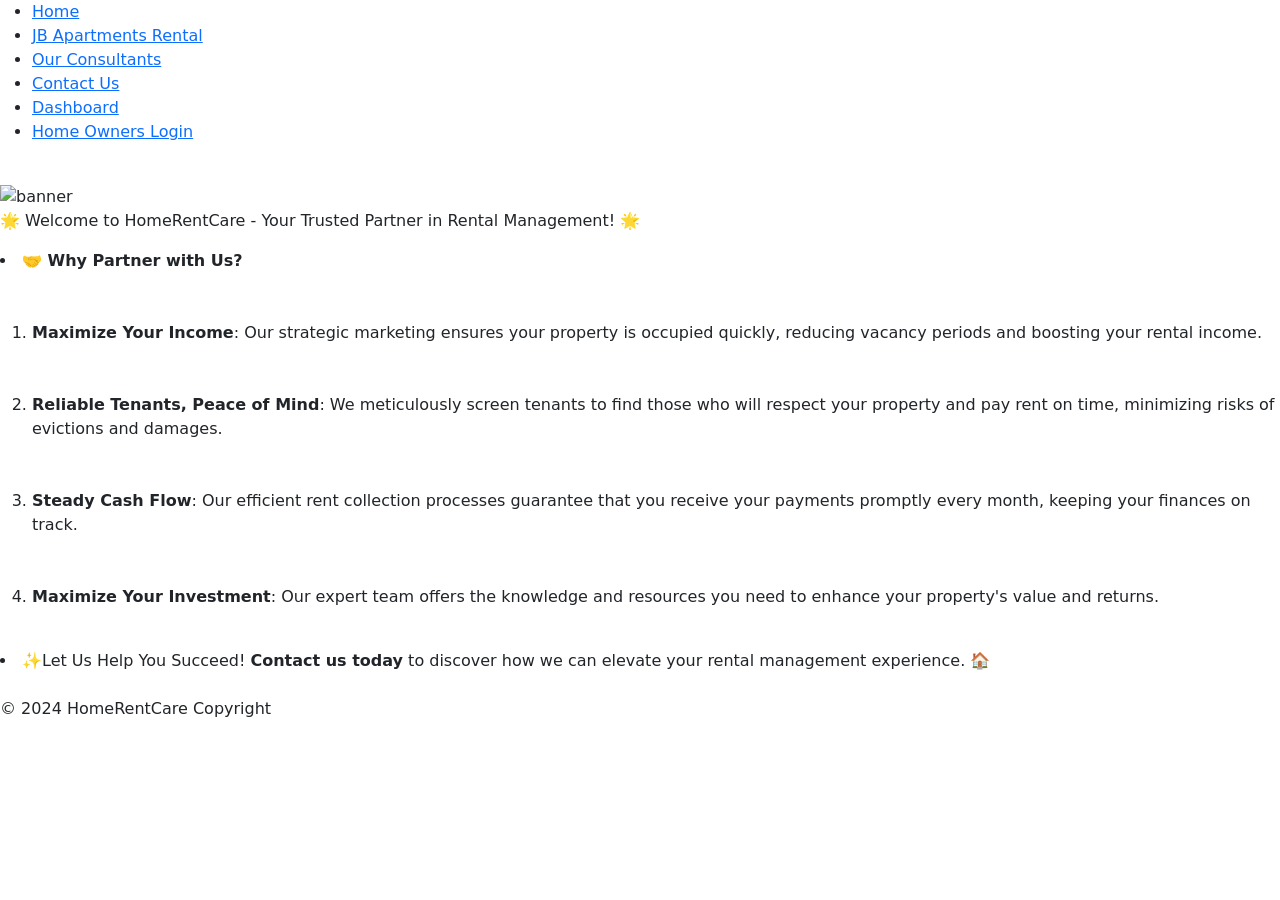
==== index.html @ b2a4792a "Add files via upload" ====
<!DOCTYPE html>
<html lang="en">
<head>
    <meta charset="UTF-8">
    <meta name="viewport" content="width=device-width, initial-scale=1.0">
    <title>HomeRentCare</title>
    <link href="https://cdn.jsdelivr.net/npm/bootstrap@5.3.3/dist/css/bootstrap.min.css" rel="stylesheet" integrity="sha384-QWTKZyjpPEjISv5WaRU9OFeRpok6YctnYmDr5pNlyT2bRjXh0JMhjY6hW+ALEwIH" crossorigin="anonymous">
    <!--link rel="stylesheet" href="css/bootstrap.css"-->
    <link rel="preconnect" href="https://fonts.googleapis.com">
    <link rel="preconnect" href="https://fonts.gstatic.com" crossorigin>
    <link href="https://fonts.googleapis.com/css2?family=Montserrat:ital,wght@0,100..900;1,100..900&display=swap" rel="stylesheet">
    <link rel="stylesheet" href="css/main.css">
</head>
<body id="center">
    <header>
        <ul class="topnav">
          <li><a href="index.html">Home</a></li>
          <li><a href="jbapartmentrental.html">JB Apartments Rental</a></li>
         <!-- <li><a href="jbroomsrental.html">JB Rooms Rental</a></li> -->
          <li><a href="ourconsultants.html">Our Consultants</a></li>
          <li><a href="contactus.html">Contact Us</a></li>
          <li><a href="Dashboard.html">Dashboard</a></li>
          <li><a href="homeownerslogin.html">Home Owners Login</a></li>
        </ul>

    </header>
    <BR>
      <!--<img src="img/homerentcare.jpeg" alt="banner" class="logo">-->
      <img src="img/homerentcarebanner.png" alt="banner" class="banner"><BR>

      <p class="welcome">🌟 Welcome to HomeRentCare - Your Trusted Partner in Rental Management! 🌟</p>
    <div class="whyus">
      
      <li><b>🤝 Why Partner with Us?</b></li><BR><BR>
      <ol>
        <li><b>Maximize Your Income</b>: Our strategic marketing ensures your property is occupied quickly, reducing vacancy periods and boosting your rental income.</li><BR><BR>
        <li><b>Reliable Tenants, Peace of Mind</b>: We meticulously screen tenants to find those who will respect your property and pay rent on time, minimizing risks of evictions and damages.</li><BR><BR>
        <li><b>Steady Cash Flow</b>: Our efficient rent collection processes guarantee that you receive your payments promptly every month, keeping your finances on track.</li><BR><BR>
        <li><b>Maximize Your Investment</b>: Our expert team offers the knowledge and resources you need to enhance your property's value and returns.</li><BR>
      </ol>
      <li>✨Let Us Help You Succeed! <b>Contact us today</b> to discover how we can elevate your rental management experience. 🏠</li><BR>
      
        </div>
    <footer>
        <p>&copy; 2024 HomeRentCare Copyright</p>
    </footer>
    <script src="https://cdn.jsdelivr.net/npm/bootstrap@5.3.3/dist/js/bootstrap.min.js" integrity="sha384-0pUGZvbkm6XF6gxjEnlmuGrJXVbNuzT9qBBavbLwCsOGabYfZo0T0to5eqruptLy" crossorigin="anonymous"></script>
</body>
</html>
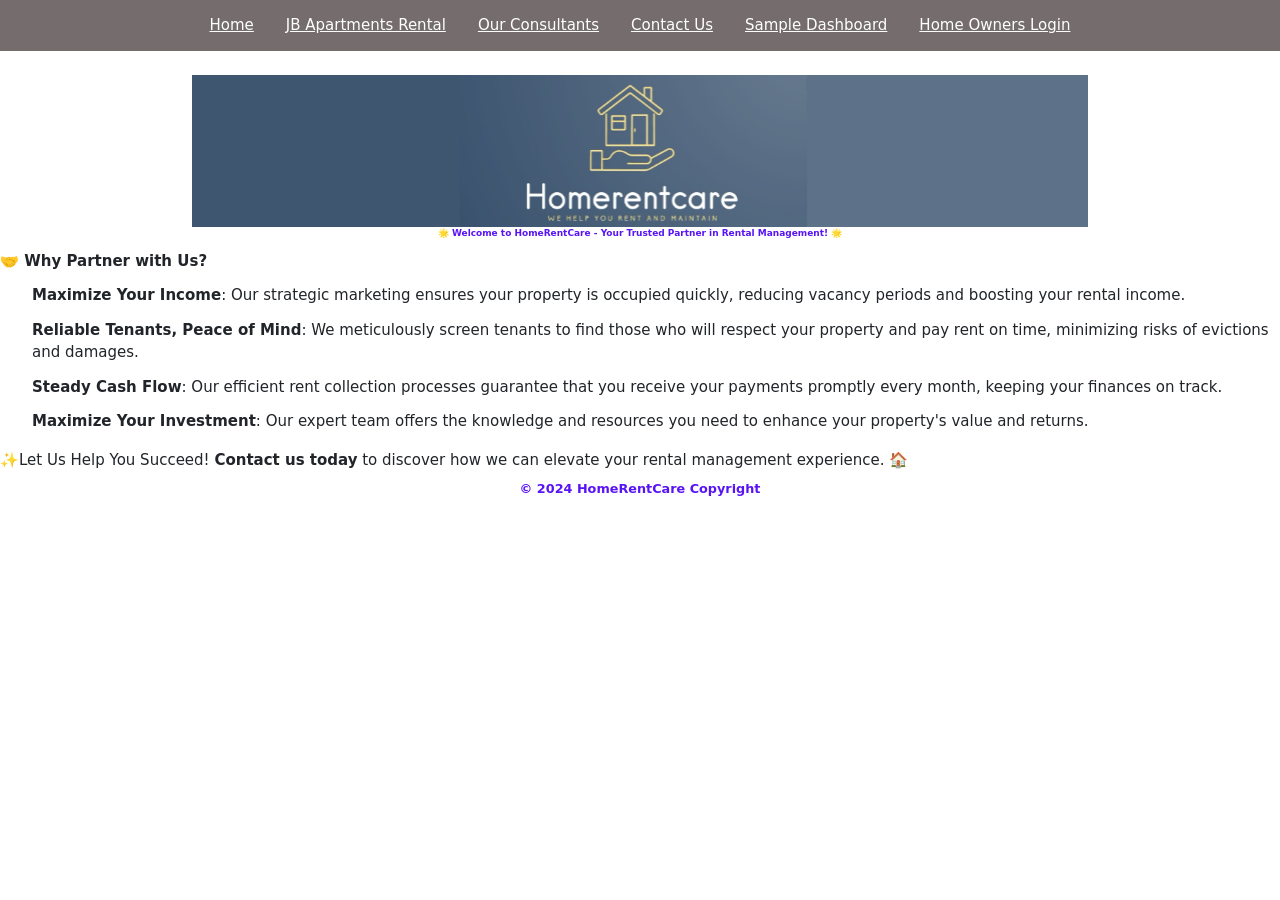
==== commit 18edba05: "minor updates" ====
--- a/index.html
+++ b/index.html
@@ -19,14 +19,14 @@
          <!-- <li><a href="jbroomsrental.html">JB Rooms Rental</a></li> -->
           <li><a href="ourconsultants.html">Our Consultants</a></li>
           <li><a href="contactus.html">Contact Us</a></li>
-          <li><a href="Dashboard.html">Dashboard</a></li>
+          <li><a href="SampleDashboard.html">Sample Dashboard</a></li>
           <li><a href="homeownerslogin.html">Home Owners Login</a></li>
         </ul>
 
     </header>
     <BR>
       <!--<img src="img/homerentcare.jpeg" alt="banner" class="logo">-->
-      <img src="img/homerentcarebanner.png" alt="banner" class="banner"><BR>
+      <img src="img/homerentcarebanner.png" alt="homerentcarebanner"  width="70%" height="10%"><BR>
 
       <p class="welcome">🌟 Welcome to HomeRentCare - Your Trusted Partner in Rental Management! 🌟</p>
     <div class="whyus">
--- a/css/main.css
+++ b/css/main.css
@@ -0,0 +1,201 @@
+/* <uniquifier>: Use a unique and descriptive class name
+   <weight>: Use a value from 100 to 900 */
+
+.montserrat-<uniquifier> {
+  font-family: "Montserrat", sans-serif;
+  font-weight: <weight>;
+  font-style: normal;
+  font-size: 15px;
+}
+  #center {
+    text-align: center;
+    }
+  
+  #end {
+    text-align: end;
+  }
+
+  img.banner {
+    width: 40%;
+    height:  ;
+  }
+
+  img.logo {
+    width: 15%;
+    height:  ;
+  }
+
+  p {color: rgb(88, 20, 245);
+    font-size: 1vw;
+    font-weight: bold;
+    margin-bottom: 1em; /* adds 1 unit of spacing after each paragraph */
+  }
+
+  p.welcome {
+    font-size: 9px;
+  }
+
+  p.card-text {
+    font-size: 12px;
+  }
+
+  div {
+    margin-bottom: 1em; /* adds 2 units of spacing after each div */
+    /* background-color: lightgrey;
+    width: 300px;
+    border: 15px solid green;
+    padding: 50px;
+    margin: 20px; */
+  }
+
+  div.whyus {
+    text-align: left;
+    font-size: 8px;
+  }
+
+  a:link {
+    color: black;
+  }
+  
+  /* visited link */
+  a:visited {
+    color: rgba(10, 10, 10, 0.89);
+  }
+  
+  /* mouse over link */
+  a:hover {
+    color: hotpink;
+  }
+  
+  /* selected link */
+  a:active {
+    color: rgb(240, 11, 11);
+  }
+
+  ul {
+    list-style-type: none;
+    margin: 0;
+    padding: 0;
+    font-size: 8px;
+  }
+  
+  li {
+    display: inline;
+    font-size: 15px;
+    text-align: left;
+  }
+
+//  body {
+//      /*background-color: hsla(168, 56%, 98%, 0.945);*/
+ //     margin: 1px;
+      
+ //     font-family: Arial;
+//      color: rgb(16, 16, 16);
+//      font-size: 14px;
+//      font-weight: 400;
+ //     line-height: 1;
+//      letter-spacing: 1px;
+ //     background-image: url("../img/stone.png");
+ //     width: 100vw;
+//
+ //      }
+
+  #inline-example {
+    display: inline;
+    background-color: yellow;
+    padding: 10px;
+    margin: 10px;
+    border: 1px solid red;
+    height: 20px;
+    width: 20px;
+  }
+  
+  #block-example {
+    display: block;
+    background-color: yellow;
+    padding: 10px;
+    margin: 10px;
+    border: 1px solid red;
+    height: 100px;
+    width: 100px;
+  }
+  
+  #inline-block-example {
+    display: inline-block;
+    //background-color: rgb(229, 253, 123);
+    //padding: 10px;
+    //margin: 10px;
+    //border: 1px solid red;
+    //height: 100px;
+    //width: 100px;
+  }
+
+  #box {
+      display: flex;
+      flex-direction: row; justify-content:flex-start;
+      width: 600px;
+      height: 600px;
+      border: 1px solid black;
+      }
+
+  .item {
+      border: 1px solid red;
+      height: min-content;
+      padding: 10px;
+        }
+        
+  .city {
+      background-color: tomato;
+      color: rgb(63, 8, 246);
+      border: 2px solid black;
+      font-size: 3vw;
+      margin: 20px;
+      padding: 20px;
+        }
+  
+  ul.topnav {
+          list-style-type: none;
+          margin: auto;
+          padding: 0;
+          overflow: hidden;
+          background-color: #746c6d;
+          text-align: center;
+        }
+
+        .topnav{
+          display: flex;
+          justify-content: center;
+          flex-wrap: wrap;
+        }
+        
+  ul.topnav li {
+                float: left;
+                text-align: center;}
+        
+  ul.topnav li a {
+          display: block;
+          color: white;
+          text-align: center;
+          padding: 14px 16px;
+          text-decoration: center;
+        }
+        
+  ul.topnav li a:hover:not(.active) {background-color: #6509f8;}
+        
+  ul.topnav li a.active {background-color: #04AA6D;}
+        
+  ul.topnav li.right {float: right;}
+        
+        @media screen and (max-width: 600px) {
+          ul.topnav li.right, 
+          ul.topnav li {float: none;}
+        }
+
+        #container {
+          display: flex;
+          height: 100vh;
+          }
+          .chart {
+          flex-basis: 100%;
+          flex: 1;
+          }
